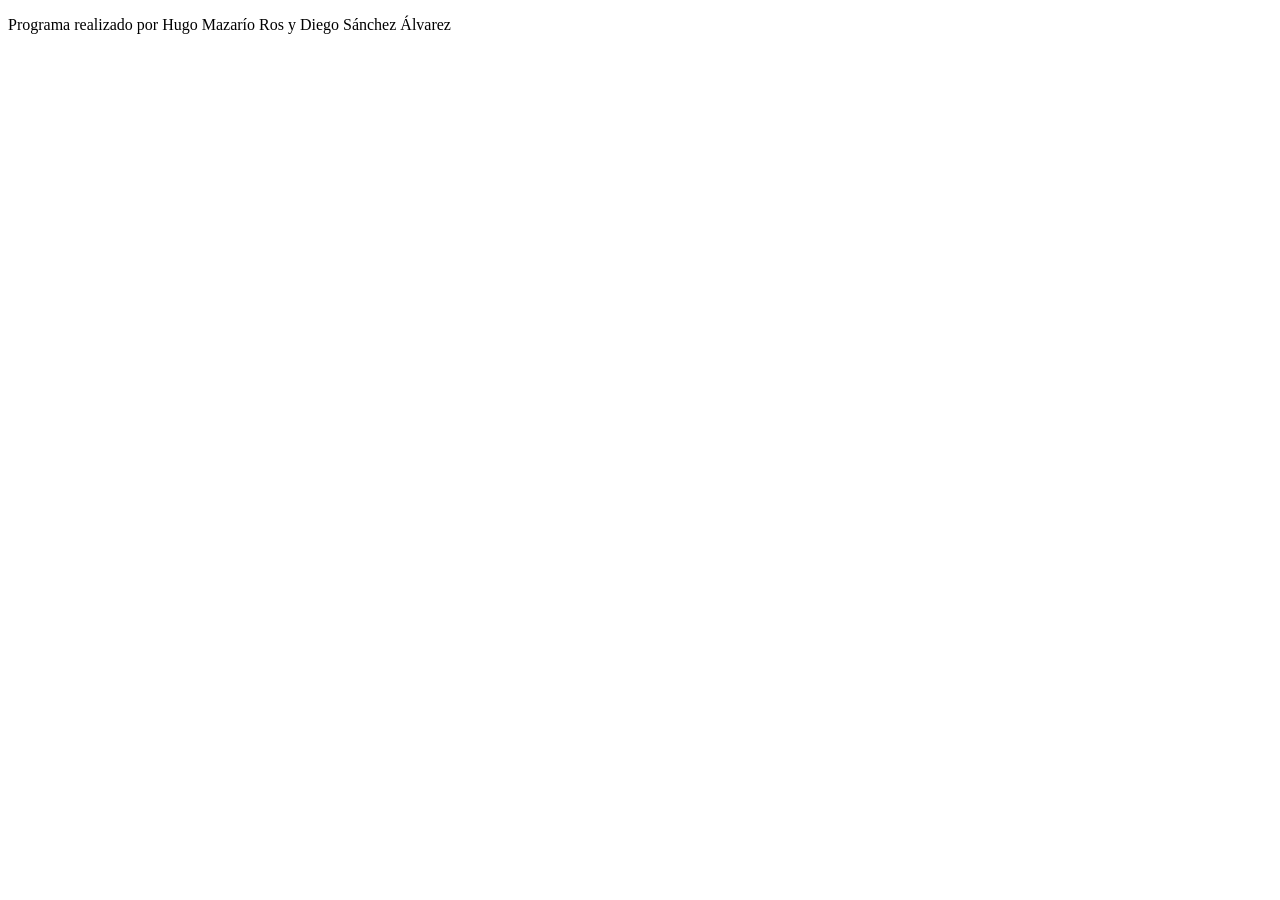
==== Practica1_HugoMazario_DiegoSanchez/index.html @ c235d477 "Estructura principal del programa" ====
<!DOCTYPE html>
<html lang="es">
<head>
    <meta charset="UTF-8">
    <meta name="viewport" content="width=device-width, initial-scale=1.0">
    <title>Fábrica de Piezas</title>
    <link rel="stylesheet" href="styles.css">
    <script src="fabrica.js"></script>
</head>
<body>
    <p> Programa realizado por Hugo Mazarío Ros y Diego Sánchez Álvarez</p>
    
</body>
</html>
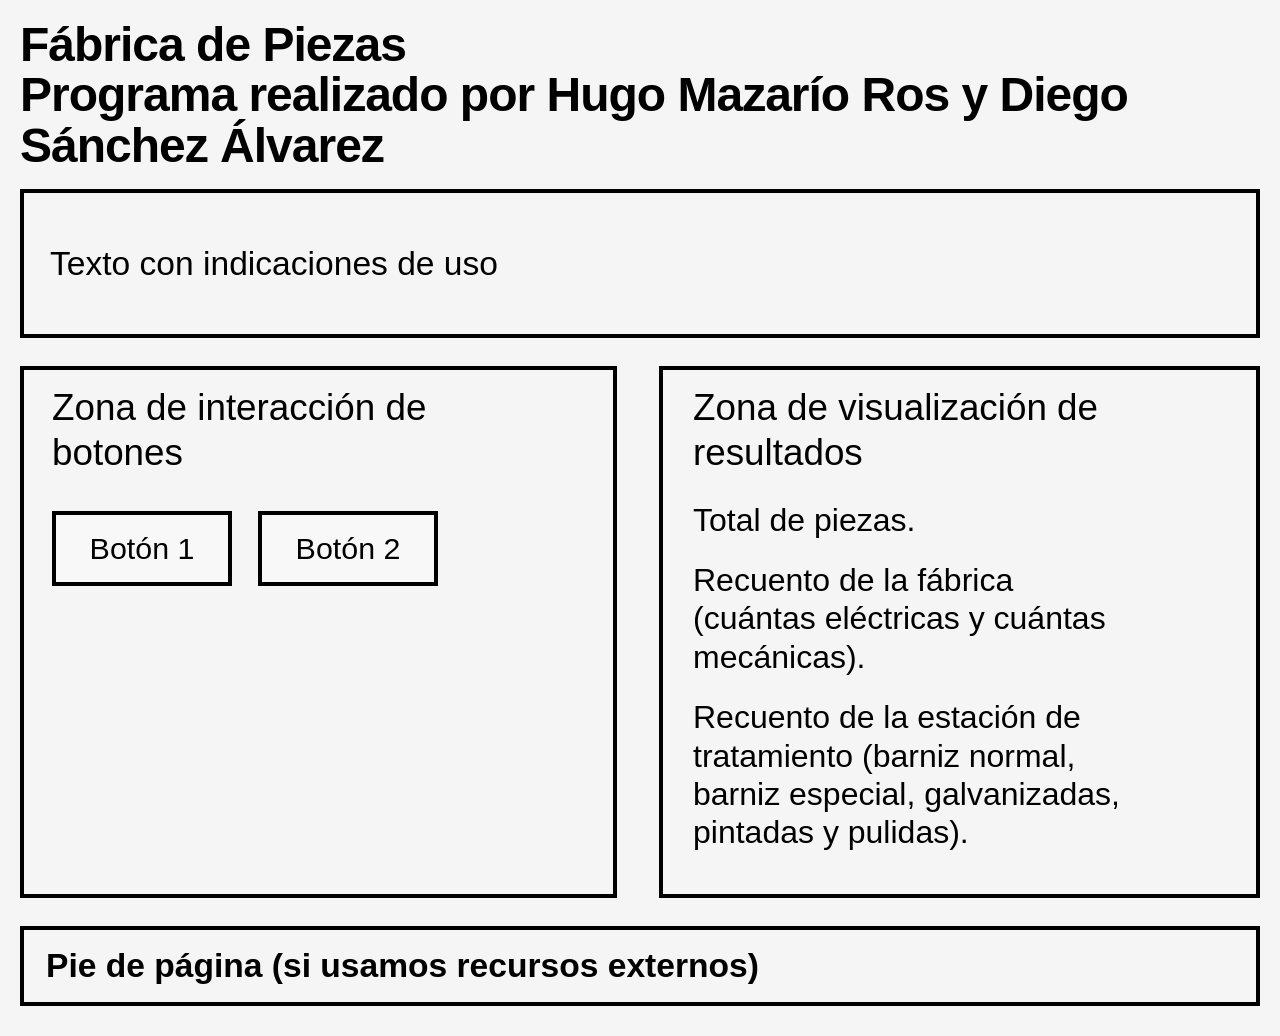
==== commit ad8c3985: "Contenido Base Web He añadido la parte del HTML y un poco de estilos del CSS, de momento está a modo" ====
--- a/Practica1_HugoMazario_DiegoSanchez/index.html
+++ b/Practica1_HugoMazario_DiegoSanchez/index.html
@@ -5,10 +5,35 @@
     <meta name="viewport" content="width=device-width, initial-scale=1.0">
     <title>Fábrica de Piezas</title>
     <link rel="stylesheet" href="styles.css">
-    <script src="fabrica.js"></script>
+    <script src="pieza.js"></script>
 </head>
 <body>
-    <p> Programa realizado por Hugo Mazarío Ros y Diego Sánchez Álvarez</p>
-    
+    <div class="page">
+        <h1 class="title">Fábrica de Piezas<br>
+            Programa realizado por Hugo Mazarío Ros y Diego Sánchez Álvarez</h1>
+
+        <div class="panel instructions">
+            <p>Texto con indicaciones de uso</p>
+        </div>
+
+        <div class="main-layout">
+            <section class="panel controls">
+                <h2>Zona de interacción de<br>botones</h2>
+                <div class="buttons">
+                    <button type="button">Botón 1</button>
+                    <button type="button">Botón 2</button>
+                </div>
+            </section>
+
+            <section class="panel results">
+                <h2>Zona de visualización de<br>resultados</h2>
+                <p>Total de piezas.</p>
+                <p>Recuento de la fábrica<br>(cuántas eléctricas y cuántas<br>mecánicas).</p>
+                <p>Recuento de la estación de<br>tratamiento (barniz normal,<br>barniz especial, galvanizadas,<br>pintadas y pulidas).</p>
+            </section>
+        </div>
+
+        <footer class="footer">Pie de página (si usamos recursos externos)</footer>
+    </div>
 </body>
 </html>
--- a/Practica1_HugoMazario_DiegoSanchez/styles.css
+++ b/Practica1_HugoMazario_DiegoSanchez/styles.css
@@ -0,0 +1,121 @@
+* {
+    box-sizing: border-box;
+}
+
+body {
+    margin: 0;
+    background: #f5f5f5;
+    color: #000;
+    font-family: Arial, Helvetica, sans-serif;
+}
+
+.page {
+    max-width: 1320px;
+    margin: 0 auto;
+    padding: 20px 20px 30px;
+}
+
+.title {
+    margin: 0 0 18px;
+    font-size: 3rem;
+    line-height: 1.05;
+    font-weight: 700;
+    letter-spacing: -1px;
+}
+
+.panel {
+    border: 4px solid #000;
+    background: transparent;
+}
+
+.instructions {
+    display: flex;
+    align-items: center;
+    min-height: 120px;
+    padding: 18px 26px;
+    font-size: 2.1rem;
+    font-weight: 500;
+    margin-bottom: 28px;
+}
+
+.main-layout {
+    display: flex;
+    align-items: stretch;
+    gap: 42px;
+    margin-bottom: 28px;
+}
+
+.controls {
+    flex: 1;
+    min-height: 420px;
+    padding: 16px 28px 24px;
+    display: flex;
+    flex-direction: column;
+}
+
+.results {
+    flex: 1;
+    min-height: 420px;
+    padding: 16px 30px 20px;
+}
+
+h2 {
+    margin: 0 0 26px;
+    font-size: 2.3rem;
+    line-height: 1.2;
+    font-weight: 500;
+}
+
+.buttons {
+    display: flex;
+    gap: 26px;
+    margin-top: 10px;
+    flex-wrap: wrap;
+}
+
+button {
+    background: #f8f8f8;
+    border: 4px solid #000;
+    font-size: 1.9rem;
+    padding: 16px 28px;
+    min-width: 180px;
+    cursor: pointer;
+    font-family: inherit;
+    color: #000;
+}
+
+.results p {
+    margin: 0 0 22px;
+    font-size: 2rem;
+    line-height: 1.2;
+    font-weight: 500;
+}
+
+.footer {
+    display: flex;
+    align-items: center;
+    min-height: 80px;
+    padding: 0 22px;
+    border: 4px solid #000;
+    background: transparent;
+    font-size: 2.1rem;
+    font-weight: 700;
+}
+
+@media (max-width: 900px) {
+    .main-layout {
+        flex-direction: column;
+    }
+
+    .title {
+        font-size: 2.4rem;
+    }
+
+    .instructions,
+    .footer,
+    .results p,
+    h2,
+    button {
+        font-size: 1.5rem;
+    }
+}
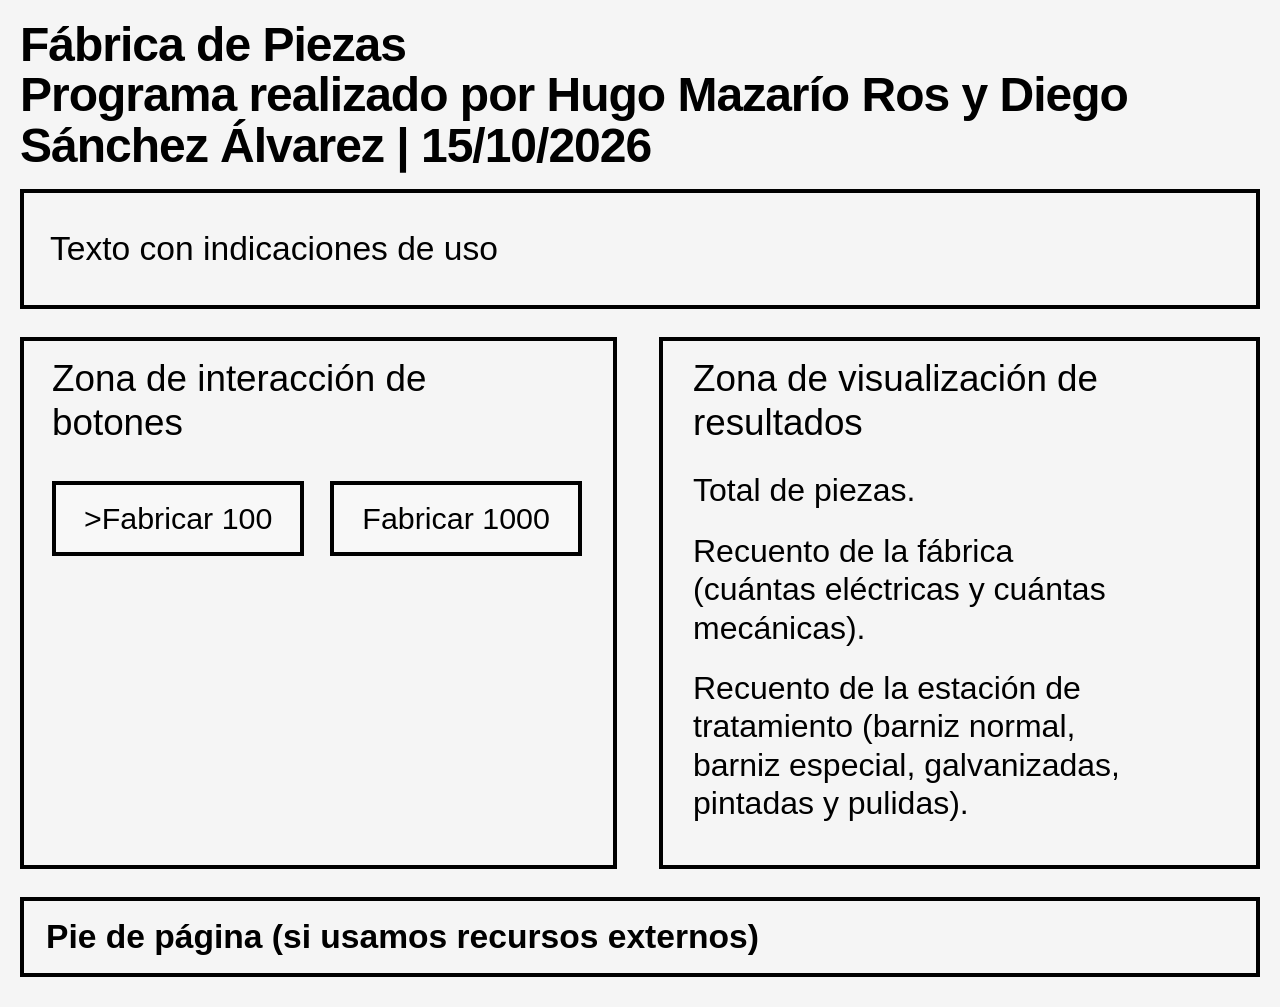
==== commit 2fd351dd: "Archivos JS AL tener más archivos de JS ganamos en el apartado de modularidad, en el enunciado dice " ====
--- a/Practica1_HugoMazario_DiegoSanchez/index.html
+++ b/Practica1_HugoMazario_DiegoSanchez/index.html
@@ -5,23 +5,23 @@
     <meta name="viewport" content="width=device-width, initial-scale=1.0">
     <title>Fábrica de Piezas</title>
     <link rel="stylesheet" href="styles.css">
-    <script src="pieza.js"></script>
+    <script src="./JS/pieza.js"></script>
 </head>
 <body>
     <div class="page">
         <h1 class="title">Fábrica de Piezas<br>
-            Programa realizado por Hugo Mazarío Ros y Diego Sánchez Álvarez</h1>
+            Programa realizado por Hugo Mazarío Ros y Diego Sánchez Álvarez | 15/10/2026 </h1>
 
         <div class="panel instructions">
-            <p>Texto con indicaciones de uso</p>
+            <span>Texto con indicaciones de uso</span>
         </div>
 
         <div class="main-layout">
             <section class="panel controls">
                 <h2>Zona de interacción de<br>botones</h2>
                 <div class="buttons">
-                    <button type="button">Botón 1</button>
-                    <button type="button">Botón 2</button>
+                    <button type="button">>Fabricar 100</button>
+                    <button type="button">Fabricar 1000</button>
                 </div>
             </section>
 
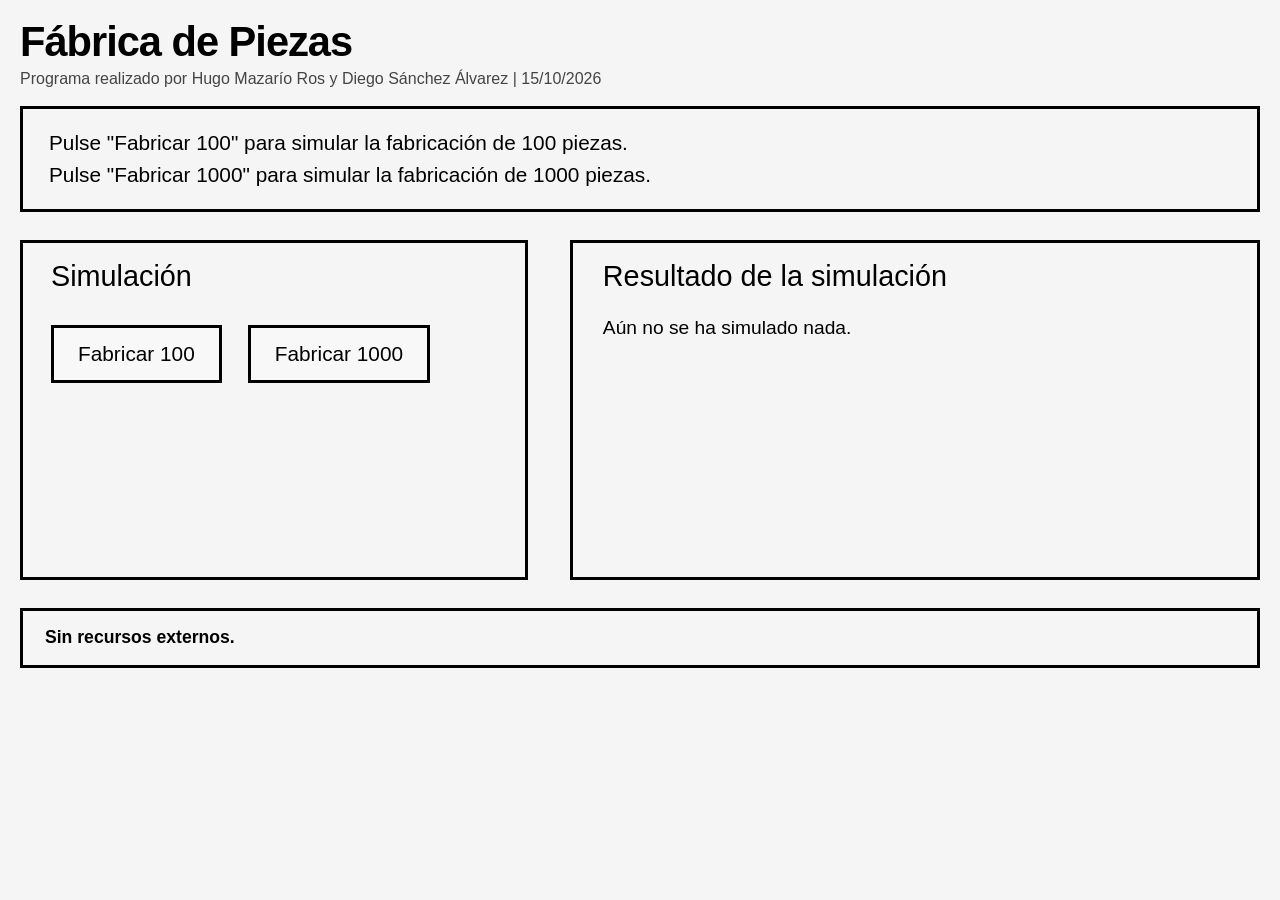
==== commit 5cbfed91: "Arreglo de la web y clase Pieza" ====
--- a/Practica1_HugoMazario_DiegoSanchez/index.html
+++ b/Practica1_HugoMazario_DiegoSanchez/index.html
@@ -5,35 +5,45 @@
     <meta name="viewport" content="width=device-width, initial-scale=1.0">
     <title>Fábrica de Piezas</title>
     <link rel="stylesheet" href="styles.css">
-    <script src="./JS/pieza.js"></script>
+
+    <!-- Orden importante: primero la clase padre, luego las hijas, al final main -->
+    <script src="./JS/pieza.js" defer></script>
+    <script src="./JS/piezaElectrica.js" defer></script>
+    <script src="./JS/piezaMecanica.js" defer></script>
+    <script src="./JS/factoria.js" defer></script>
+    <script src="./JS/estacionTratamiento.js" defer></script>
+    <script src="./JS/fabrica.js" defer></script>
+    <script src="./JS/main.js" defer></script>
 </head>
 <body>
     <div class="page">
-        <h1 class="title">Fábrica de Piezas<br>
-            Programa realizado por Hugo Mazarío Ros y Diego Sánchez Álvarez | 15/10/2026 </h1>
+        <h1 class="title">Fábrica de Piezas</h1>
+        <p class="authors">Programa realizado por Hugo Mazarío Ros y Diego Sánchez Álvarez | 15/10/2026</p>
 
         <div class="panel instructions">
-            <span>Texto con indicaciones de uso</span>
+            <p>Pulse "Fabricar 100" para simular la fabricación de 100 piezas.</p>
+            <p>Pulse "Fabricar 1000" para simular la fabricación de 1000 piezas.</p>
         </div>
 
         <div class="main-layout">
             <section class="panel controls">
-                <h2>Zona de interacción de<br>botones</h2>
+                <h2>Simulación</h2>
                 <div class="buttons">
-                    <button type="button">>Fabricar 100</button>
-                    <button type="button">Fabricar 1000</button>
+                    <button type="button" id="btn-100">Fabricar 100</button>
+                    <button type="button" id="btn-1000">Fabricar 1000</button>
                 </div>
             </section>
 
             <section class="panel results">
-                <h2>Zona de visualización de<br>resultados</h2>
-                <p>Total de piezas.</p>
-                <p>Recuento de la fábrica<br>(cuántas eléctricas y cuántas<br>mecánicas).</p>
-                <p>Recuento de la estación de<br>tratamiento (barniz normal,<br>barniz especial, galvanizadas,<br>pintadas y pulidas).</p>
+                <h2>Resultado de la simulación</h2>
+                <p id="res-total">Aún no se ha simulado nada.</p>
+                <p id="res-factoria"></p>
+                <p id="res-estacion-electricas"></p>
+                <p id="res-estacion-mecanicas"></p>
             </section>
         </div>
 
-        <footer class="footer">Pie de página (si usamos recursos externos)</footer>
+        <footer class="footer">Sin recursos externos.</footer>
     </div>
 </body>
 </html>
--- a/Practica1_HugoMazario_DiegoSanchez/styles.css
+++ b/Practica1_HugoMazario_DiegoSanchez/styles.css
@@ -16,26 +16,37 @@
 }
 
 .title {
-    margin: 0 0 18px;
-    font-size: 3rem;
+    margin: 0 0 6px;
+    font-size: 2.6rem;
     line-height: 1.05;
     font-weight: 700;
     letter-spacing: -1px;
 }
 
+.authors {
+    margin: 0 0 18px;
+    font-size: 1rem;
+    color: #444;
+}
+
 .panel {
-    border: 4px solid #000;
+    border: 3px solid #000;
     background: transparent;
 }
 
 .instructions {
     display: flex;
-    align-items: center;
-    min-height: 120px;
+    flex-direction: column;
+    justify-content: center;
+    min-height: 100px;
     padding: 18px 26px;
-    font-size: 2.1rem;
+    font-size: 1.3rem;
     font-weight: 500;
     margin-bottom: 28px;
+}
+
+.instructions p {
+    margin: 4px 0;
 }
 
 .main-layout {
@@ -47,21 +58,22 @@
 
 .controls {
     flex: 1;
-    min-height: 420px;
+    min-height: 340px;
     padding: 16px 28px 24px;
     display: flex;
     flex-direction: column;
 }
 
 .results {
-    flex: 1;
-    min-height: 420px;
+    flex: 1.4;
+    min-height: 340px;
     padding: 16px 30px 20px;
+    overflow-wrap: anywhere;
 }
 
 h2 {
-    margin: 0 0 26px;
-    font-size: 2.3rem;
+    margin: 0 0 22px;
+    font-size: 1.8rem;
     line-height: 1.2;
     font-weight: 500;
 }
@@ -75,30 +87,44 @@
 
 button {
     background: #f8f8f8;
-    border: 4px solid #000;
-    font-size: 1.9rem;
-    padding: 16px 28px;
-    min-width: 180px;
+    border: 3px solid #000;
+    font-size: 1.3rem;
+    padding: 14px 24px;
+    min-width: 170px;
     cursor: pointer;
     font-family: inherit;
     color: #000;
+    transition: background 0.15s, transform 0.05s;
+}
+
+button:hover {
+    background: #e2e2e2;
+}
+
+button:active {
+    transform: translateY(2px);
+}
+
+button:focus-visible {
+    outline: 3px solid #1a73e8;
+    outline-offset: 3px;
 }
 
 .results p {
-    margin: 0 0 22px;
-    font-size: 2rem;
-    line-height: 1.2;
+    margin: 0 0 18px;
+    font-size: 1.2rem;
+    line-height: 1.4;
     font-weight: 500;
 }
 
 .footer {
     display: flex;
     align-items: center;
-    min-height: 80px;
+    min-height: 60px;
     padding: 0 22px;
-    border: 4px solid #000;
+    border: 3px solid #000;
     background: transparent;
-    font-size: 2.1rem;
+    font-size: 1.1rem;
     font-weight: 700;
 }
 
@@ -108,7 +134,7 @@
     }
 
     .title {
-        font-size: 2.4rem;
+        font-size: 2rem;
     }
 
     .instructions,
@@ -116,6 +142,6 @@
     .results p,
     h2,
     button {
-        font-size: 1.5rem;
+        font-size: 1.1rem;
     }
-}
+}
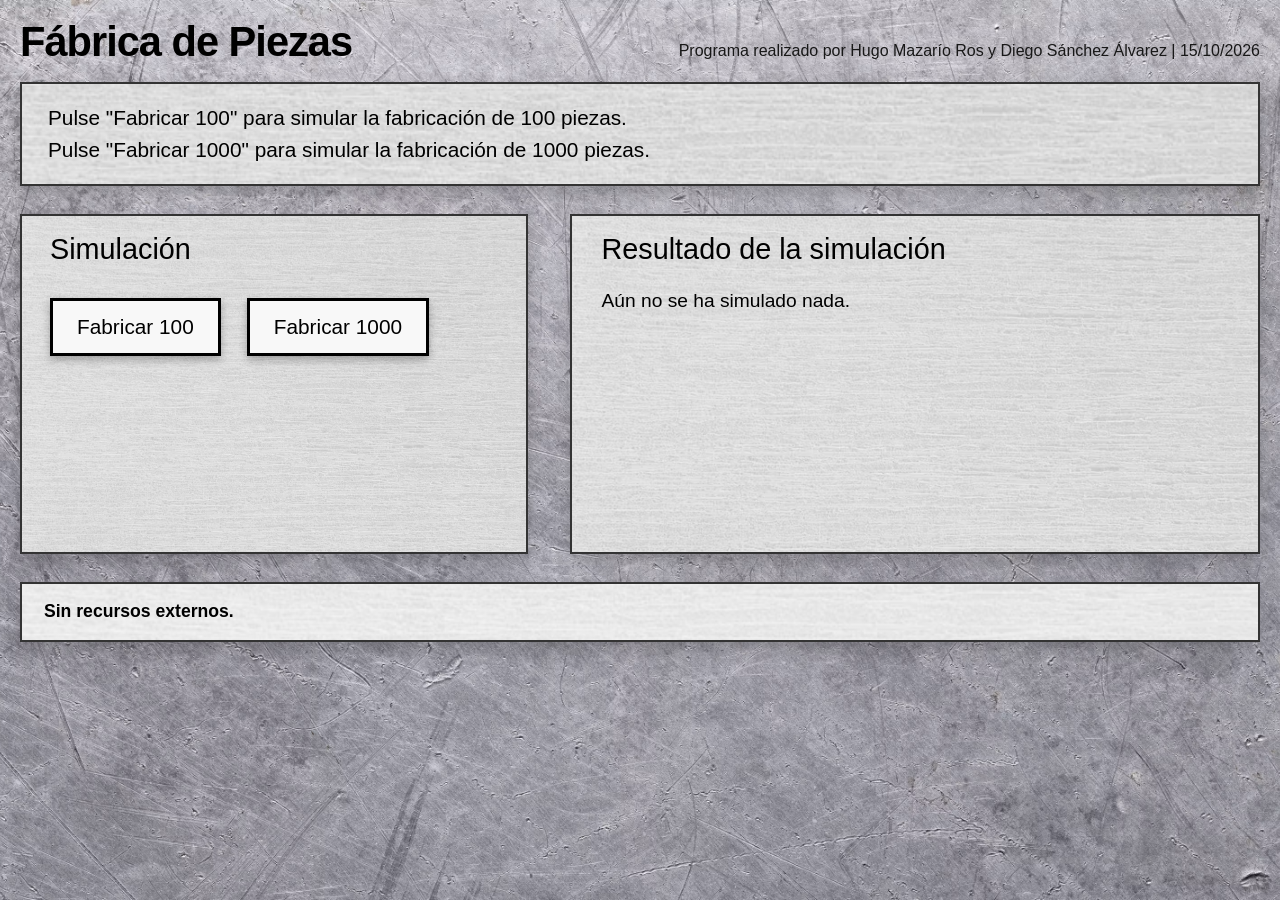
==== commit 088635ed: "Colocacion Nombres" ====
--- a/Practica1_HugoMazario_DiegoSanchez/index.html
+++ b/Practica1_HugoMazario_DiegoSanchez/index.html
@@ -1,12 +1,15 @@
+<!-- Programa realizado por Hugo Mazarío Ros y Diego Sánchez Álvarez-->
+
 <!DOCTYPE html>
 <html lang="es">
+
 <head>
     <meta charset="UTF-8">
     <meta name="viewport" content="width=device-width, initial-scale=1.0">
     <title>Fábrica de Piezas</title>
     <link rel="stylesheet" href="styles.css">
 
-    <!-- Orden importante: primero la clase padre, luego las hijas, al final main -->
+    <!-- El orden es importante -->
     <script src="./JS/pieza.js" defer></script>
     <script src="./JS/piezaElectrica.js" defer></script>
     <script src="./JS/piezaMecanica.js" defer></script>
@@ -15,10 +18,13 @@
     <script src="./JS/fabrica.js" defer></script>
     <script src="./JS/main.js" defer></script>
 </head>
+
 <body>
     <div class="page">
-        <h1 class="title">Fábrica de Piezas</h1>
-        <p class="authors">Programa realizado por Hugo Mazarío Ros y Diego Sánchez Álvarez | 15/10/2026</p>
+        <div class="header-container">
+            <h1 class="title">Fábrica de Piezas</h1>
+            <p class="authors">Programa realizado por Hugo Mazarío Ros y Diego Sánchez Álvarez | 15/10/2026</p>
+        </div>
 
         <div class="panel instructions">
             <p>Pulse "Fabricar 100" para simular la fabricación de 100 piezas.</p>
@@ -46,4 +52,5 @@
         <footer class="footer">Sin recursos externos.</footer>
     </div>
 </body>
+
 </html>
--- a/Practica1_HugoMazario_DiegoSanchez/styles.css
+++ b/Practica1_HugoMazario_DiegoSanchez/styles.css
@@ -1,13 +1,30 @@
+/* Programa realizado por Hugo Mazarío Ros y Diego Sánchez Álvarez */
+
+/*
+    Estilos generales de la práctica.
+    Aquí se define el cuerpo de la página, el contenedor principal
+    y la apariencia visual de los paneles, botones y texto.
+*/
+
 * {
     box-sizing: border-box;
 }
 
+/*
+    Ajustes base del documento.
+    Se elimina el margen por defecto y se establece la fuente y color general.
+*/
 body {
     margin: 0;
-    background: #f5f5f5;
+    background: #d7d7da url("./img/imagenFondo.png") center / cover fixed;
     color: #000;
-    font-family: Arial, Helvetica, sans-serif;
+    font-family: "Trebuchet MS", Verdana, sans-serif;
 }
+
+/*
+    Layout principal de la página.
+    Aquí se controlan el ancho máximo, el padding y la alineación del contenido.
+*/
 
 .page {
     max-width: 1320px;
@@ -15,8 +32,15 @@
     padding: 20px 20px 30px;
 }
 
+.header-container {
+    display: flex;
+    justify-content: space-between; /* Título a la izquierda, autores a la derecha */
+    align-items: baseline; /* Alinea ambos textos por la base para que queden a la misma altura */
+    margin-bottom: 18px;
+}
+
 .title {
-    margin: 0 0 6px;
+    margin: 0;
     font-size: 2.6rem;
     line-height: 1.05;
     font-weight: 700;
@@ -24,14 +48,18 @@
 }
 
 .authors {
-    margin: 0 0 18px;
+    margin: 0;
     font-size: 1rem;
-    color: #444;
+    color: #181818;
+    text-align: right;
 }
 
 .panel {
-    border: 3px solid #000;
-    background: transparent;
+    border: 2px solid #333;
+    background:
+        linear-gradient(rgba(255, 255, 255, 0.25), rgba(255, 255, 255, 0.25)),
+        url("./img/imagenCuadrados.png") center / cover;
+    box-shadow: 0 8px 20px rgba(0, 0, 0, 0.24);
 }
 
 .instructions {
@@ -94,15 +122,18 @@
     cursor: pointer;
     font-family: inherit;
     color: #000;
-    transition: background 0.15s, transform 0.05s;
+    box-shadow: 0 4px 8px rgba(0, 0, 0, 0.28);
+    transition: background 0.15s, transform 0.05s, box-shadow 0.15s;
 }
 
 button:hover {
     background: #e2e2e2;
+    box-shadow: 0 6px 12px rgba(0, 0, 0, 0.34);
 }
 
 button:active {
     transform: translateY(2px);
+    box-shadow: 0 2px 4px rgba(0, 0, 0, 0.28);
 }
 
 button:focus-visible {
@@ -117,13 +148,21 @@
     font-weight: 500;
 }
 
+.results strong {
+    color: #000;
+    font-weight: 800;
+}
+
 .footer {
     display: flex;
     align-items: center;
     min-height: 60px;
     padding: 0 22px;
-    border: 3px solid #000;
-    background: transparent;
+    border: 2px solid #333;
+    background:
+        linear-gradient(rgba(255, 255, 255, 0.55), rgba(255, 255, 255, 0.55)),
+        url("./img/imagenCuadrados.png") center / cover;
+    box-shadow: 0 8px 20px rgba(0, 0, 0, 0.24);
     font-size: 1.1rem;
     font-weight: 700;
 }
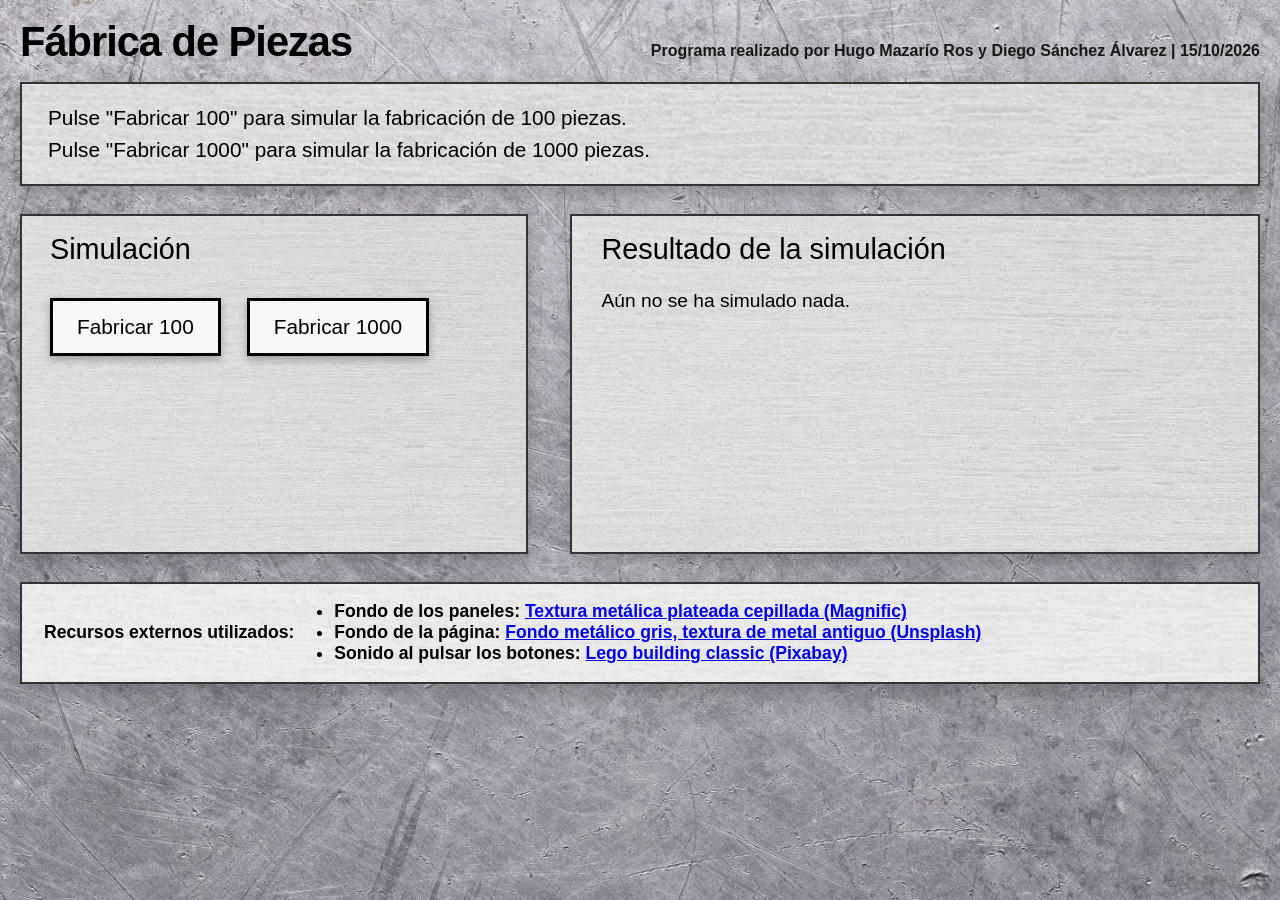
==== commit 07ea9afd: "Texto en negrita de los nombres + inicio footer" ====
--- a/Practica1_HugoMazario_DiegoSanchez/index.html
+++ b/Practica1_HugoMazario_DiegoSanchez/index.html
@@ -49,7 +49,23 @@
             </section>
         </div>
 
-        <footer class="footer">Sin recursos externos.</footer>
+        <footer class="footer">
+            <p>Recursos externos utilizados:</p>
+            <ul>
+                <li>Fondo de los paneles:
+                    <a href="https://www.magnific.com/es/fotos-premium/textura-metalica-plateada-cepillada-patron-vertical_388078724.htm"
+                        target="_blank" rel="noopener">Textura metálica plateada cepillada (Magnific)</a>
+                </li>
+                <li>Fondo de la página:
+                    <a href="https://unsplash.com/es/fotos/fondo-metalico-gris-textura-de-metal-antiguo-aluminio-o-titanio-SqRW-cRxi8Y"
+                        target="_blank" rel="noopener">Fondo metálico gris, textura de metal antiguo (Unsplash)</a>
+                </li>
+                <li>Sonido al pulsar los botones:
+                    <a href="https://pixabay.com/es/sound-effects/pel%C3%ADculas-y-efectos-especiales-lego-building-classic-208359/"
+                        target="_blank" rel="noopener">Lego building classic (Pixabay)</a>
+                </li>
+            </ul>
+        </footer>
     </div>
 </body>
 
--- a/Practica1_HugoMazario_DiegoSanchez/styles.css
+++ b/Practica1_HugoMazario_DiegoSanchez/styles.css
@@ -52,6 +52,7 @@
     font-size: 1rem;
     color: #181818;
     text-align: right;
+    font-weight: 700;
 }
 
 .panel {
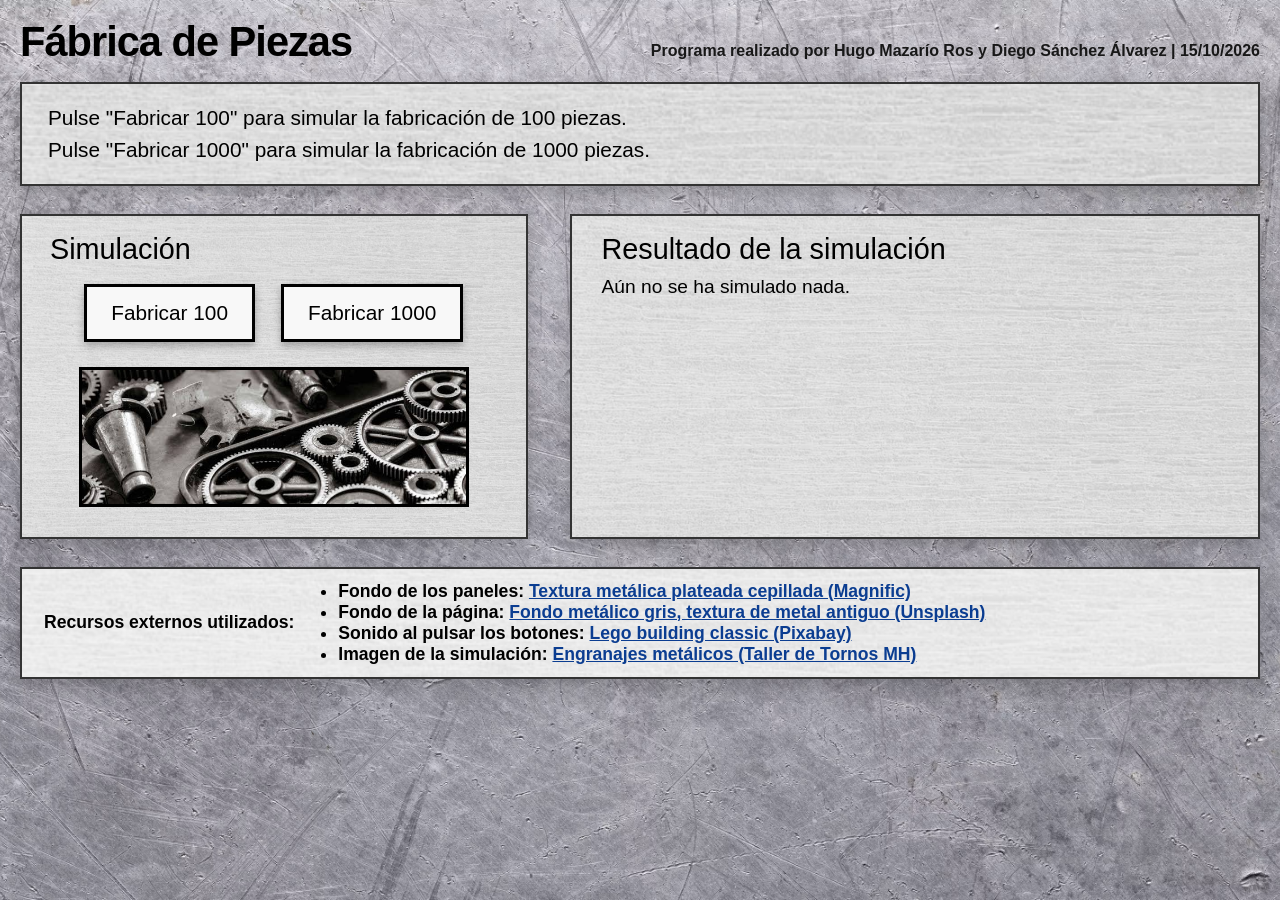
==== commit afc5d263: "Imagen PiezasMec & Centrar Botones" ====
--- a/Practica1_HugoMazario_DiegoSanchez/index.html
+++ b/Practica1_HugoMazario_DiegoSanchez/index.html
@@ -38,6 +38,7 @@
                     <button type="button" id="btn-100">Fabricar 100</button>
                     <button type="button" id="btn-1000">Fabricar 1000</button>
                 </div>
+                <img src="./img/piezasMec.jpg" alt="Imagen de piezas mecánicas" class="img-simulacion">
             </section>
 
             <section class="panel results">
@@ -64,6 +65,10 @@
                     <a href="https://pixabay.com/es/sound-effects/pel%C3%ADculas-y-efectos-especiales-lego-building-classic-208359/"
                         target="_blank" rel="noopener">Lego building classic (Pixabay)</a>
                 </li>
+                <li>Imagen de la simulación:
+                    <a href="https://www.tallerdetornosmh.com/fabricacion-piezas/"
+                        target="_blank" rel="noopener">Engranajes metálicos (Taller de Tornos MH)</a>
+                </li>
             </ul>
         </footer>
     </div>
--- a/Practica1_HugoMazario_DiegoSanchez/styles.css
+++ b/Practica1_HugoMazario_DiegoSanchez/styles.css
@@ -1,165 +1,252 @@
 /* Programa realizado por Hugo Mazarío Ros y Diego Sánchez Álvarez */
-
+ 
 /*
     Estilos generales de la práctica.
     Aquí se define el cuerpo de la página, el contenedor principal
     y la apariencia visual de los paneles, botones y texto.
 */
-
+ 
+ 
+/*  AJUSTES GENERALES */
+ 
+/*
+    Selector universal: afecta a TODOS los elementos.
+    Con box-sizing: border-box, el ancho y el alto de un elemento incluyen
+    su padding y su borde. Así es más fácil calcular tamaños, porque un
+    panel de 300px mide 300px aunque le añadamos relleno o borde.
+*/
 * {
     box-sizing: border-box;
 }
-
+ 
 /*
     Ajustes base del documento.
     Se elimina el margen por defecto y se establece la fuente y color general.
 */
 body {
-    margin: 0;
+    margin: 0; /* El navegador añade un margen por defecto; lo quitamos */
     background: #d7d7da url("./img/imagenFondo.png") center / cover fixed;
-    color: #000;
+    color: #000; /* Color del texto por defecto */
     font-family: "Trebuchet MS", Verdana, sans-serif;
 }
-
+ 
 /*
     Layout principal de la página.
     Aquí se controlan el ancho máximo, el padding y la alineación del contenido.
 */
-
+ 
 .page {
-    max-width: 1320px;
-    margin: 0 auto;
-    padding: 20px 20px 30px;
-}
-
+    max-width: 1320px; /* En pantallas grandes el contenido no se estira más de este ancho */
+    margin: 0 auto;    /* 0 arriba/abajo y "auto" a los lados: centra el contenedor */
+    padding: 20px 20px 30px; /* Relleno interior: arriba 20px, lados 20px, abajo 30px */
+}
+ 
+ 
+/* CABECERA  */
+ 
+/* Contenedor del título y de los autores, colocados en una misma fila */
 .header-container {
-    display: flex;
+    display: flex; /* Activa flexbox: los hijos se colocan en fila */
     justify-content: space-between; /* Título a la izquierda, autores a la derecha */
     align-items: baseline; /* Alinea ambos textos por la base para que queden a la misma altura */
-    margin-bottom: 18px;
-}
-
+    margin-bottom: 18px; /* Espacio hasta el panel de instrucciones */
+}
+ 
+/* Título principal de la página */
 .title {
-    margin: 0;
-    font-size: 2.6rem;
-    line-height: 1.05;
-    font-weight: 700;
-    letter-spacing: -1px;
-}
-
+    margin: 0;           /* Quitamos el margen por defecto del h1 */
+    font-size: 2.6rem;   /* rem = múltiplo del tamaño de letra base (2.6 veces) */
+    line-height: 1.05;   /* Altura de línea ajustada para que quede compacto */
+    font-weight: 700;    /* Negrita */
+    letter-spacing: -1px; /* Letras ligeramente más juntas, da aspecto de titular */
+}
+ 
+/* Línea con los autores y la fecha de creación */
 .authors {
     margin: 0;
     font-size: 1rem;
-    color: #181818;
-    text-align: right;
+    color: #181818;   
+    text-align: right;  /* Texto pegado a la derecha */
     font-weight: 700;
 }
-
+ 
+ 
+/* PANELES */
+ 
+/*
+    Estilo común de los recuadros (instrucciones, botones y resultados).
+    Se aplica a todo elemento con class="panel".
+*/
 .panel {
-    border: 2px solid #333;
+    border: 2px solid #333; /* Borde sólido gris muy oscuro de 2px */
+ 
+    /*
+        Se superponen DOS capas de fondo (la primera queda por encima):
+          - Un degradado de blanco semitransparente a blanco semitransparente,
+             o sea, un "velo" blanco al 25% que aclara la textura para que
+             el texto se lea mejor
+          - La imagen de textura metálica
+    */
     background:
         linear-gradient(rgba(255, 255, 255, 0.25), rgba(255, 255, 255, 0.25)),
         url("./img/imagenCuadrados.png") center / cover;
+ 
+    /* Sombra: desplazamiento horizontal 0, vertical 8px, desenfoque 20px,
+       negro al 24% de opacidad. Da sensación de que el panel flota */
     box-shadow: 0 8px 20px rgba(0, 0, 0, 0.24);
 }
-
+ 
+/* Panel superior con el texto de indicaciones de uso */
 .instructions {
     display: flex;
-    flex-direction: column;
-    justify-content: center;
-    min-height: 100px;
-    padding: 18px 26px;
+    flex-direction: column;     /* Los párrafos se apilan uno debajo de otro */
+    justify-content: center;    /* Con columna, esto los centra en vertical */
+    min-height: 100px;          /* Altura mínima; crece si hay más texto */
+    padding: 18px 26px;         /* Relleno: 18px arriba/abajo y 26px a los lados */
     font-size: 1.3rem;
-    font-weight: 500;
-    margin-bottom: 28px;
-}
-
+    font-weight: 500;           /* Peso intermedio entre normal (400) y negrita (700) */
+    margin-bottom: 28px;        /* Separación con las dos zonas de abajo */
+}
+ 
+/* Cada línea de instrucciones: poco margen para que queden juntas */
 .instructions p {
     margin: 4px 0;
 }
-
+ 
+/*
+    Fila que contiene los dos paneles principales:
+    zona de botones (izquierda) y zona de resultados (derecha).
+*/
 .main-layout {
     display: flex;
-    align-items: stretch;
-    gap: 42px;
-    margin-bottom: 28px;
-}
-
+    align-items: stretch; /* Los dos paneles se estiran hasta tener la misma altura */
+    gap: 42px;            /* Espacio entre el panel de botones y el de resultados */
+    margin-bottom: 28px;  /* Separación con el pie de página */
+}
+ 
+/* Panel de la zona de interacción (botones) */
 .controls {
-    flex: 1;
-    min-height: 340px;
+    flex: 1;            /* Reparto del ancho: este panel toma 1 parte... */
+    min-height: 325px;
     padding: 16px 28px 24px;
     display: flex;
-    flex-direction: column;
-}
-
+    flex-direction: column; /* Título del panel arriba y botones debajo */
+}
+ 
+/* Panel de la zona de visualización de resultados */
 .results {
-    flex: 1.4;
-    min-height: 340px;
+    flex: 1.4;          /* este toma 1,4 partes, es más ancho porque lleva más texto */
+    min-height: 325px;
     padding: 16px 30px 20px;
-    overflow-wrap: anywhere;
-}
-
+    overflow-wrap: anywhere; /* Si una palabra es demasiado larga, se parte en vez de desbordar el panel */
+}
+ 
+/* Títulos de los paneles ("Simulación" y "Resultado de la simulación") */
 h2 {
-    margin: 0 0 22px;
+    margin: 0 0 8px;  /* Abreviatura: arriba 0, lados 0, abajo 8px */
     font-size: 1.8rem;
     line-height: 1.2;
     font-weight: 500;
 }
-
+ 
+ 
+/* BOTONES */
+ 
+/* Contenedor que agrupa "Fabricar 100" y "Fabricar 1000" */
 .buttons {
     display: flex;
-    gap: 26px;
+    gap: 26px;         /* Espacio entre un botón y otro */
     margin-top: 10px;
-    flex-wrap: wrap;
-}
-
+    flex-wrap: wrap;   /* Si no caben en una línea, el segundo baja a la siguiente */
+    justify-content: center;   /* Centra los botones horizontalmente */
+}
+ 
+/* Aspecto normal de los botones */
 button {
-    background: #f8f8f8;
+    background: #f8f8f8;       /* Casi blanco */
     border: 3px solid #000;
     font-size: 1.3rem;
-    padding: 14px 24px;
-    min-width: 170px;
-    cursor: pointer;
-    font-family: inherit;
+    padding: 14px 24px;        /* Relleno: 14px arriba/abajo y 24px a los lados */
+    min-width: 170px;          /* Ancho mínimo para que ambos botones se vean parecidos */
+    cursor: pointer;           /* El cursor se convierte en la manita al pasar por encima */
+    font-family: inherit;      /* Por defecto los botones ignoran la fuente de la página; así la heredan */
     color: #000;
     box-shadow: 0 4px 8px rgba(0, 0, 0, 0.28);
+ 
+    /* Los cambios de fondo, posición y sombra se hacen de forma suave
+       (en 0,15 s / 0,05 s) en lugar de saltar de golpe */
     transition: background 0.15s, transform 0.05s, box-shadow 0.15s;
 }
-
+ 
+/* Cuando el ratón está encima: fondo más oscuro y sombra más grande */
 button:hover {
     background: #e2e2e2;
     box-shadow: 0 6px 12px rgba(0, 0, 0, 0.34);
 }
-
+ 
+/* Mientras se mantiene pulsado: baja 2px y la sombra se encoge,
+   simulando que el botón se hunde. Así el usuario nota que ha pulsado */
 button:active {
     transform: translateY(2px);
     box-shadow: 0 2px 4px rgba(0, 0, 0, 0.28);
 }
-
+ 
+/*  Accesibilidad: contorno azul cuando se llega al botón con el teclado. 
+    focus-visible no se muestra al hacer clic con el ratón */
 button:focus-visible {
     outline: 3px solid #1a73e8;
-    outline-offset: 3px;
+    outline-offset: 3px; /* Separa el contorno del borde del botón */
 }
 
+/* IMAGEN */
+
+/* Imagen bajo los botones */
+.img-simulacion {
+    width: 390px; /* Ancho total aproximado de los dos botones + el espacio entre ellos */
+    height: 140px; /* Altura fija */
+    object-fit: cover; /* Rellena el nuevo ancho sin deformar ni aplastar la imagen */
+    margin-top: 25px;
+    display: block;
+    margin-left: auto;
+    margin-right: auto;
+    border: 3px solid #000; /* Añade un borde*/
+}
+ 
+ 
+/* TEXTO DE RESULTADOS */
+ 
+/* Cada línea de resultados de la simulación */
 .results p {
-    margin: 0 0 18px;
+    margin: 0 0 18px;   /* Solo margen inferior, para separar las líneas */
     font-size: 1.2rem;
-    line-height: 1.4;
+    line-height: 1.4;   /* Más espacio entre líneas para leer mejor */
     font-weight: 500;
 }
-
+ 
+/* Negrita dentro de los resultados */
 .results strong {
     color: #000;
     font-weight: 800;
 }
+ 
+ 
+/* PIE DE PÁGINA */
+ 
+/*
+    Pie de página con los recursos externos.
+    Disposición en fila: título a la izquierda y lista de recursos a la derecha.
+*/
 
 .footer {
     display: flex;
-    align-items: center;
+    align-items: center; /* Centra el título verticalmente respecto a la lista */
+    gap: 24px;           /* Separación entre el título y la lista */
     min-height: 60px;
-    padding: 0 22px;
+    padding: 12px 22px;
     border: 2px solid #333;
+ 
+    /* Mismo fondo que los paneles, pero con el velo blanco más fuerte (55%)
+       porque aquí hay más texto pequeño que debe leerse bien */
     background:
         linear-gradient(rgba(255, 255, 255, 0.55), rgba(255, 255, 255, 0.55)),
         url("./img/imagenCuadrados.png") center / cover;
@@ -167,16 +254,71 @@
     font-size: 1.1rem;
     font-weight: 700;
 }
-
+ 
+/* "Recursos externos utilizados:" (sin margen para que quede centrado) */
+.footer p {
+    margin: 0;
+}
+ 
+/* Lista de recursos */
+.footer ul {
+    margin: 0;           /* Quitamos el margen por defecto de las listas */
+    padding-left: 20px;  /* Espacio para las viñetas */
+}
+ 
+/*
+    Enlaces del pie: azul oscuro fijo (también una vez visitados) para que
+    se lean bien sobre la textura y no cambien a morado.
+    ":visited" es el estado de un enlace que ya se ha pulsado antes.
+*/
+.footer a,
+.footer a:visited {
+    color: #0b3d91;
+    overflow-wrap: anywhere; /* Los enlaces largos se parten si no caben */
+}
+ 
+/* Al pasar el ratón por un enlace, se vuelve negro */
+.footer a:hover {
+    color: #000;
+}
+ 
+ 
+/* PANTALLAS PEQUEÑAS (móviles y tablets) */
+ 
+/*
+    Media query: las reglas de dentro solo se aplican cuando la ventana
+    mide 900px de ancho o menos. Sustituyen a las de arriba.
+*/
 @media (max-width: 900px) {
+ 
+    /* Los dos paneles principales pasan de ir en fila a ir uno debajo del otro */
     .main-layout {
         flex-direction: column;
     }
-
+ 
+    /* Título algo más pequeño para que quepa */
     .title {
         font-size: 2rem;
     }
-
+ 
+    /* En pantallas estrechas la cabecera pasa a columna: título arriba y autores debajo */
+    .header-container {
+        flex-direction: column;
+        gap: 6px;
+    }
+ 
+    .authors {
+        text-align: left;
+    }
+ 
+    /* En pantallas estrechas el pie pasa a columna: título arriba y lista debajo */
+    .footer {
+        flex-direction: column;
+        align-items: flex-start; /* Todo alineado a la izquierda */
+        gap: 6px;
+    }
+ 
+    /* Tamaño de letra reducido en todos estos elementos a la vez */
     .instructions,
     .footer,
     .results p,
@@ -184,4 +326,5 @@
     button {
         font-size: 1.1rem;
     }
-}+}
+ 
